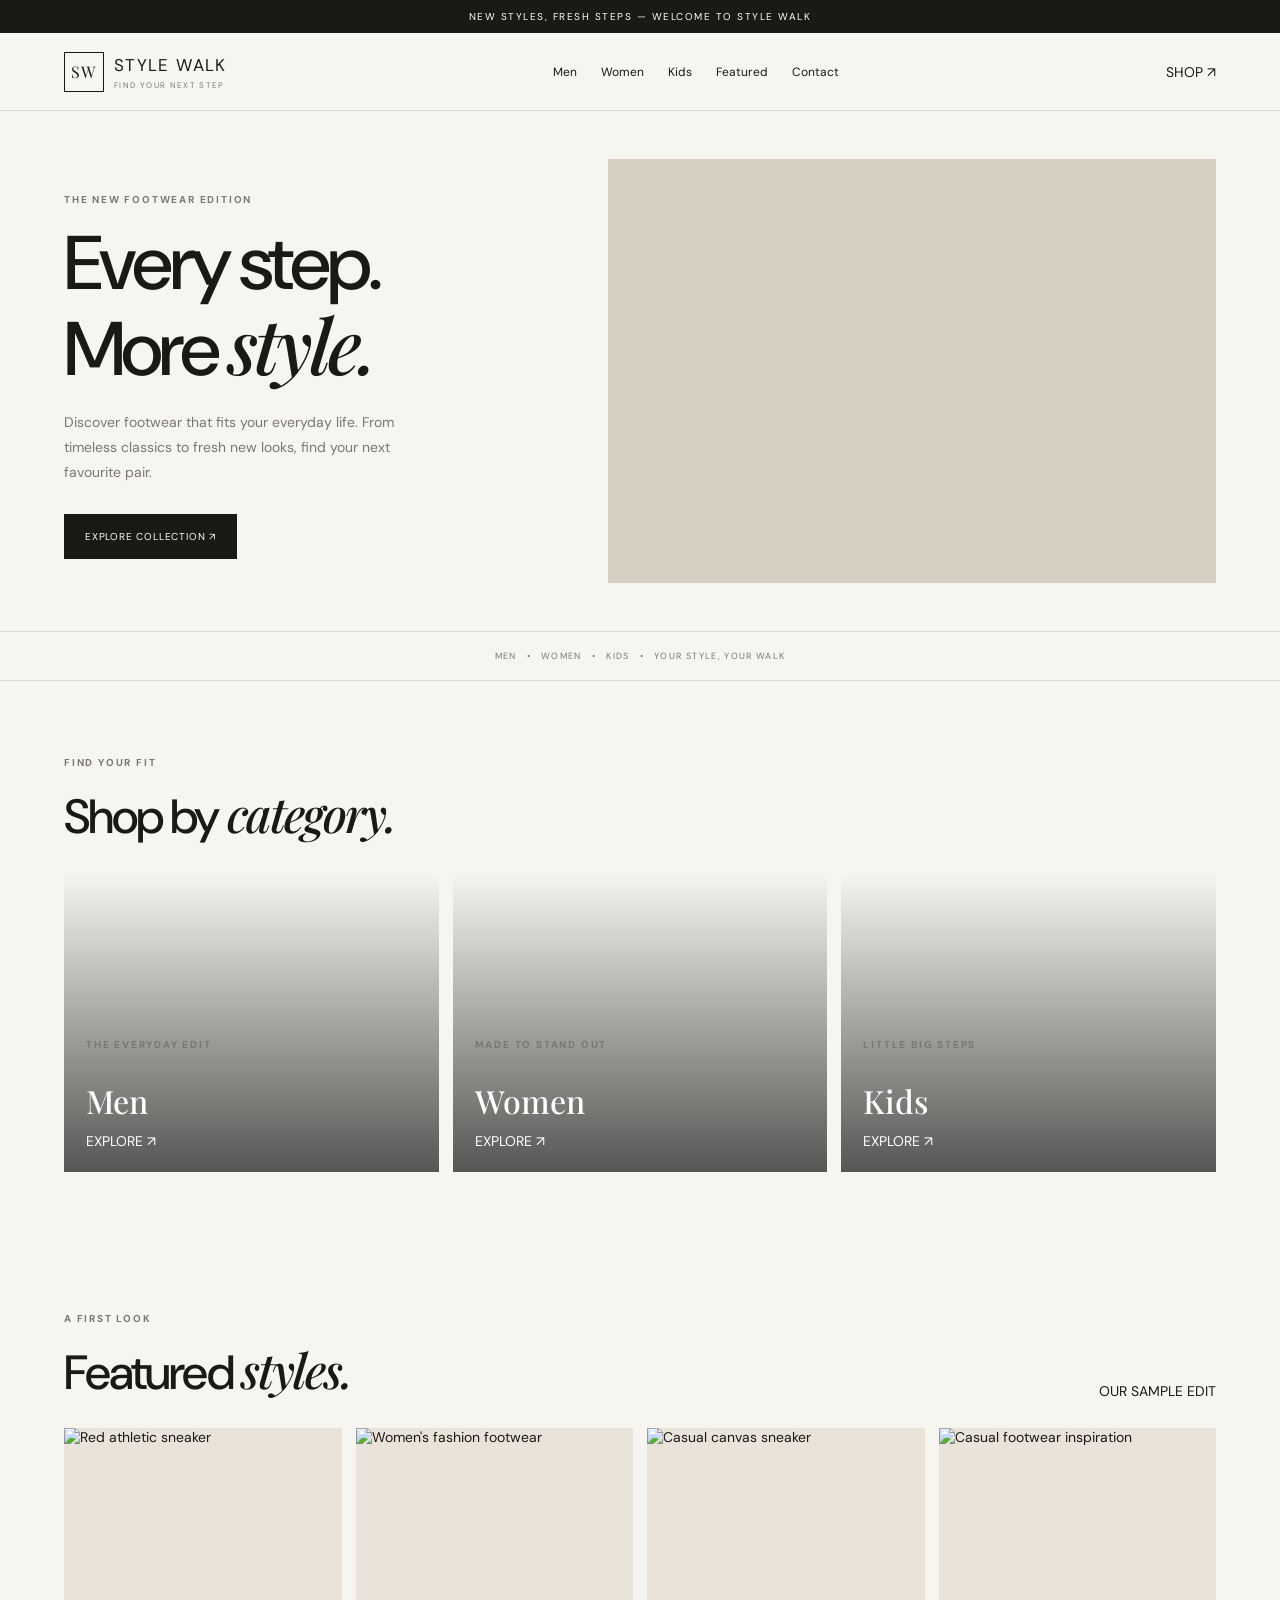
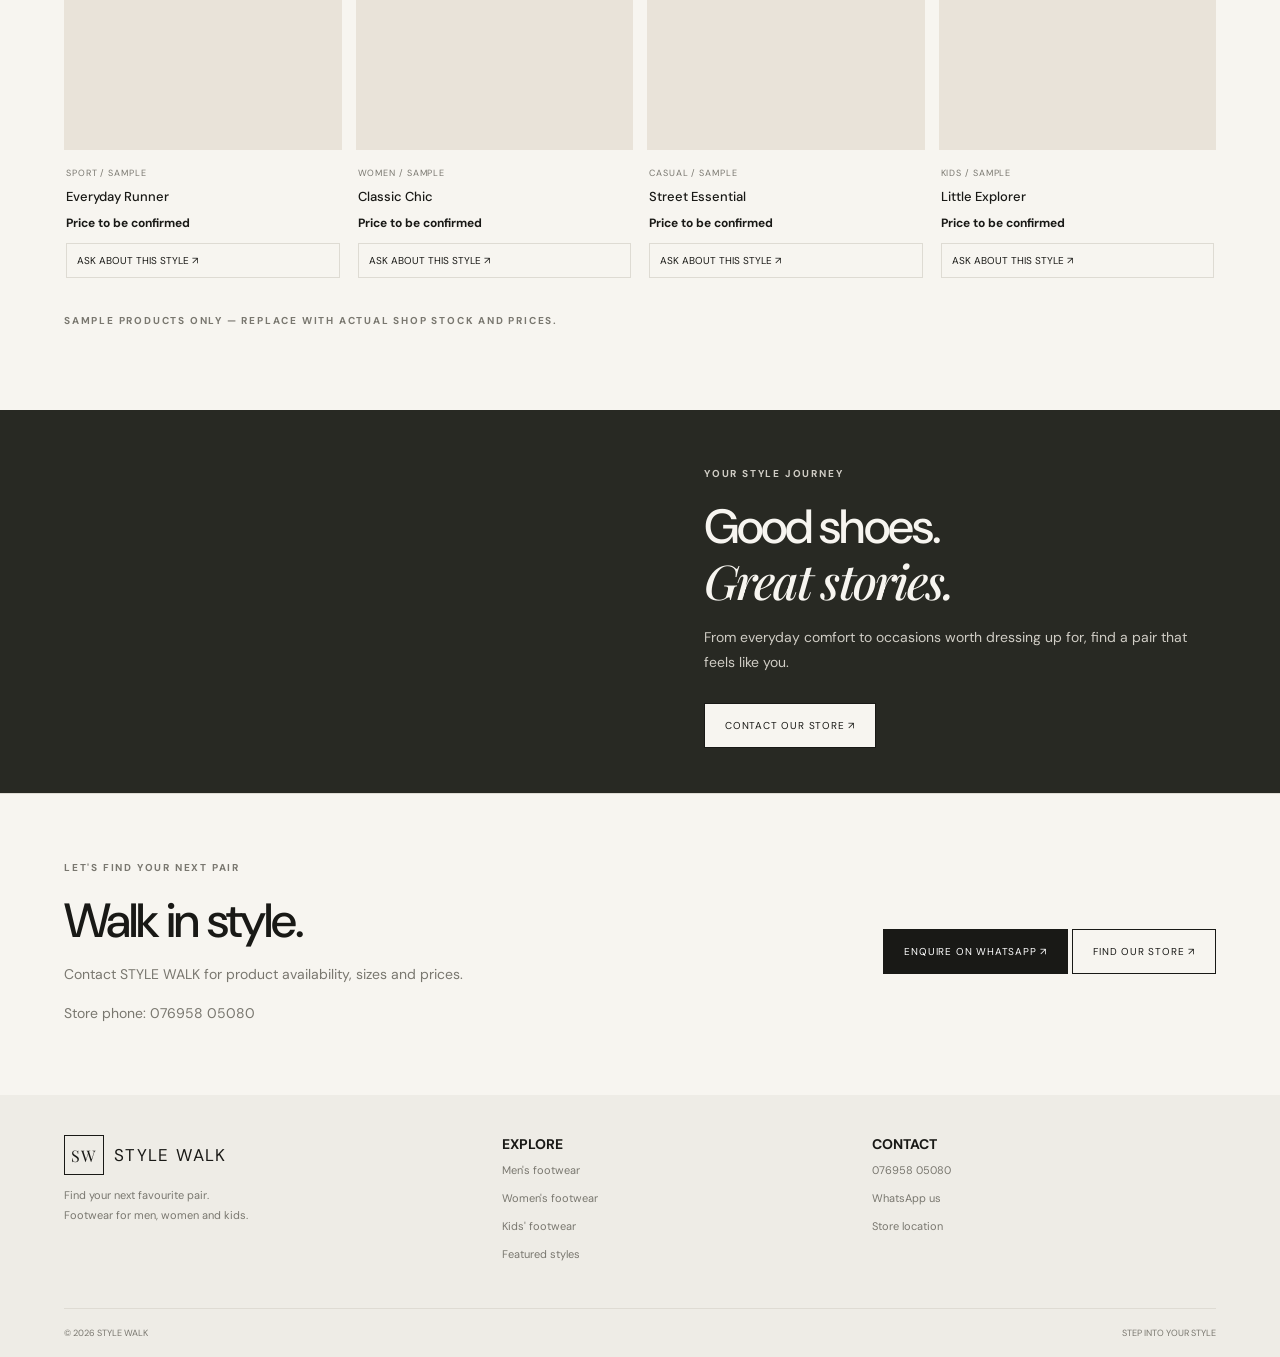
==== index.html @ 4903ff71 "Create index.html" ====
<!DOCTYPE html>
<html lang="en">
<head>
  <meta charset="UTF-8">
  <meta name="viewport" content="width=device-width, initial-scale=1">
  <meta name="theme-color" content="#f7f5f0">
  <meta name="description" content="Discover stylish footwear for men, women and kids at STYLE WALK. Explore everyday essentials and statement styles.">
  <title>STYLE WALK | Step Into Your Style</title>
  <link rel="stylesheet" href="assets/css/style.css">
</head>
<body>

  <div class="announcement">
    NEW STYLES, FRESH STEPS — WELCOME TO STYLE WALK
  </div>

  <header class="header">
    <a class="brand" href="index.html" aria-label="STYLE WALK home">
      <span class="mark">SW</span>
      <span>
        STYLE WALK
        <small>FIND YOUR NEXT STEP</small>
      </span>
    </a>

    <nav aria-label="Main navigation">
      <a href="#men">Men</a>
      <a href="#women">Women</a>
      <a href="#kids">Kids</a>
      <a href="#featured">Featured</a>
      <a href="#contact">Contact</a>
    </nav>

    <a href="#featured">SHOP ↗</a>
  </header>

  <main>
    <section class="hero">
      <div class="hero-copy">
        <p class="eyebrow">THE NEW FOOTWEAR EDITION</p>
        <h1>Every step.<br>More <em>style.</em></h1>
        <p>
          Discover footwear that fits your everyday life.
          From timeless classics to fresh new looks,
          find your next favourite pair.
        </p>
        <a class="button dark" href="#categories">EXPLORE COLLECTION ↗</a>
      </div>
      <div class="hero-image" role="img" aria-label="Featured sneaker collection"></div>
    </section>

    <div class="ticker">
      MEN &nbsp; • &nbsp; WOMEN &nbsp; • &nbsp; KIDS
      &nbsp; • &nbsp; YOUR STYLE, YOUR WALK
    </div>

    <section class="section" id="categories">
      <div class="section-title">
        <div>
          <p class="eyebrow">FIND YOUR FIT</p>
          <h2>Shop by <em>category.</em></h2>
        </div>
      </div>

      <div class="categories">
        <a class="category men" id="men" href="#featured">
          <p class="eyebrow">THE EVERYDAY EDIT</p>
          <h3>Men</h3>
          <span>EXPLORE ↗</span>
        </a>

        <a class="category women" id="women" href="#featured">
          <p class="eyebrow">MADE TO STAND OUT</p>
          <h3>Women</h3>
          <span>EXPLORE ↗</span>
        </a>

        <a class="category kids" id="kids" href="#featured">
          <p class="eyebrow">LITTLE BIG STEPS</p>
          <h3>Kids</h3>
          <span>EXPLORE ↗</span>
        </a>
      </div>
    </section>

    <section class="section" id="featured">
      <div class="section-title">
        <div>
          <p class="eyebrow">A FIRST LOOK</p>
          <h2>Featured <em>styles.</em></h2>
        </div>
        <span>OUR SAMPLE EDIT</span>
      </div>

      <div class="products">
        <article class="product">
          <a class="photo" href="#contact">
            <img src="https://images.unsplash.com/photo-1542291026-7eec264c27ff?auto=format&fit=crop&w=700&q=80"
              alt="Red athletic sneaker" loading="lazy">
          </a>
          <div class="product-info">
            <small>SPORT / SAMPLE</small>
            <h3>Everyday Runner</h3>
            <b>Price to be confirmed</b>
            <a class="quick" href="#contact">ASK ABOUT THIS STYLE ↗</a>
          </div>
        </article>

        <article class="product">
          <a class="photo" href="#contact">
            <img src="https://images.unsplash.com/photo-1543163521-1bf539c55dd2?auto=format&fit=crop&w=700&q=80"
              alt="Women's fashion footwear" loading="lazy">
          </a>
          <div class="product-info">
            <small>WOMEN / SAMPLE</small>
            <h3>Classic Chic</h3>
            <b>Price to be confirmed</b>
            <a class="quick" href="#contact">ASK ABOUT THIS STYLE ↗</a>
          </div>
        </article>

        <article class="product">
          <a class="photo" href="#contact">
            <img src="https://images.unsplash.com/photo-1525966222134-fcfa99b8ae77?auto=format&fit=crop&w=700&q=80"
              alt="Casual canvas sneaker" loading="lazy">
          </a>
          <div class="product-info">
            <small>CASUAL / SAMPLE</small>
            <h3>Street Essential</h3>
            <b>Price to be confirmed</b>
            <a class="quick" href="#contact">ASK ABOUT THIS STYLE ↗</a>
          </div>
        </article>

        <article class="product">
          <a class="photo" href="#contact">
            <img src="https://images.unsplash.com/photo-1514989940723-e8e51635b782?auto=format&fit=crop&w=700&q=80"
              alt="Casual footwear inspiration" loading="lazy">
          </a>
          <div class="product-info">
            <small>KIDS / SAMPLE</small>
            <h3>Little Explorer</h3>
            <b>Price to be confirmed</b>
            <a class="quick" href="#contact">ASK ABOUT THIS STYLE ↗</a>
          </div>
        </article>
      </div>

      <p class="eyebrow" style="margin-top:24px">
        SAMPLE PRODUCTS ONLY — REPLACE WITH ACTUAL SHOP STOCK AND PRICES.
      </p>
    </section>

    <section class="editorial">
      <div role="img" aria-label="Footwear style inspiration"></div>
      <article>
        <p class="eyebrow">YOUR STYLE JOURNEY</p>
        <h2>Good shoes.<br><em>Great stories.</em></h2>
        <p>
          From everyday comfort to occasions worth dressing up for,
          find a pair that feels like you.
        </p>
        <a class="button light" href="#contact">CONTACT OUR STORE ↗</a>
      </article>
    </section>

    <section class="promo" id="contact">
      <div>
        <p class="eyebrow">LET'S FIND YOUR NEXT PAIR</p>
        <h2>Walk in style.</h2>
        <p>Contact STYLE WALK for product availability, sizes and prices.</p>
        <p>Store phone: 076958 05080</p>
      </div>
      <div>
        <a class="button dark"
          href="https://wa.me/917695805080?text=Hello%20STYLE%20WALK%2C%20I%20want%20to%20enquire%20about%20footwear."
          target="_blank" rel="noopener">
          ENQUIRE ON WHATSAPP ↗
        </a>
        <a class="button light"
          href="https://maps.app.goo.gl/2FuDF5NV2HDEXXCj6?g_st=ac"
          target="_blank" rel="noopener">
          FIND OUR STORE ↗
        </a>
      </div>
    </section>
  </main>

  <footer>
    <div class="footer-grid">
      <div>
        <div class="brand">
          <span class="mark">SW</span>
          <span>STYLE WALK</span>
        </div>
        <p>Find your next favourite pair.<br>Footwear for men, women and kids.</p>
      </div>
      <div>
        <strong>EXPLORE</strong>
        <a href="#men">Men's footwear</a>
        <a href="#women">Women's footwear</a>
        <a href="#kids">Kids' footwear</a>
        <a href="#featured">Featured styles</a>
      </div>
      <div>
        <strong>CONTACT</strong>
        <a href="tel:+917695805080">076958 05080</a>
        <a href="https://wa.me/917695805080">WhatsApp us</a>
        <a href="https://maps.app.goo.gl/2FuDF5NV2HDEXXCj6?g_st=ac"
          target="_blank" rel="noopener">Store location</a>
      </div>
    </div>
    <div class="foot-bottom">
      <span>© <span id="year"></span> STYLE WALK</span>
      <span>STEP INTO YOUR STYLE</span>
    </div>
  </footer>

  <script>
    document.getElementById('year').textContent =
      new Date().getFullYear();
  </script>

</body>
</html>
---- assets/css/style.css ----
@import url('https://fonts.googleapis.com/css2?family=DM+Sans:wght@400;500;600;700&family=Playfair+Display:wght@500;600&display=swap');

:root {
  --ink: #191916;
  --paper: #f7f5f0;
  --cream: #e9e3d9;
  --muted: #79776f;
  --line: #dedbd3;
  --serif: 'Playfair Display', Georgia, serif;
  --sans: 'DM Sans', Arial, sans-serif;
}

* {
  box-sizing: border-box;
}

html {
  scroll-behavior: smooth;
}

body {
  margin: 0;
  background: var(--paper);
  color: var(--ink);
  font: 14px var(--sans);
}

a {
  color: inherit;
  text-decoration: none;
}

button, input, select, textarea {
  font: inherit;
}

button {
  cursor: pointer;
}

.announcement {
  background: var(--ink);
  color: white;
  text-align: center;
  padding: 10px;
  font-size: 10px;
  letter-spacing: .15em;
  text-transform: uppercase;
}

.header {
  min-height: 78px;
  padding: 0 5%;
  display: flex;
  align-items: center;
  justify-content: space-between;
  gap: 20px;
  border-bottom: 1px solid var(--line);
}

.header nav {
  display: flex;
  gap: 24px;
  font-size: 12px;
}

.brand {
  display: flex;
  align-items: center;
  gap: 10px;
  font-size: 17px;
  letter-spacing: .08em;
}

.mark {
  width: 40px;
  height: 40px;
  display: grid;
  place-items: center;
  border: 1px solid;
  font: 16px var(--serif);
}

.brand small {
  display: block;
  font-size: 8px;
  color: var(--muted);
  margin-top: 4px;
}

.hero {
  display: grid;
  grid-template-columns: .9fr 1.1fr;
  gap: 4%;
  padding: 48px 5%;
  min-height: 520px;
}

.hero-copy {
  align-self: center;
}

.eyebrow {
  font-size: 10px;
  letter-spacing: .18em;
  font-weight: 700;
  color: var(--muted);
  margin-bottom: 18px;
}

.hero h1, h1 {
  font-size: clamp(40px, 6vw, 76px);
  line-height: 1.05;
  letter-spacing: -.05em;
  font-weight: 500;
  margin: 0 0 20px;
}

.hero h1 em, h1 em, h2 em {
  font-family: var(--serif);
  font-weight: 500;
}

.hero-copy > p:not(.eyebrow) {
  color: var(--muted);
  line-height: 1.8;
  max-width: 360px;
}

.button {
  display: inline-flex;
  align-items: center;
  justify-content: center;
  padding: 15px 20px;
  margin-top: 14px;
  border: 1px solid var(--ink);
  font-size: 10px;
  letter-spacing: .08em;
  text-transform: uppercase;
}

.dark {
  background: var(--ink);
  color: white;
}

.light {
  background: var(--paper);
  color: var(--ink);
}

.hero-image {
  min-height: 400px;
  background: #d7cfc2 url('https://images.unsplash.com/photo-1542291026-7eec264c27ff?auto=format&fit=crop&w=1400&q=85') center/cover;
}

.ticker {
  text-align: center;
  padding: 18px 10px;
  border-block: 1px solid var(--line);
  font-size: 9px;
  letter-spacing: .15em;
  color: var(--muted);
}

.section {
  padding: 65px 5%;
}

.section-title {
  display: flex;
  align-items: end;
  justify-content: space-between;
  gap: 20px;
  margin-bottom: 28px;
}

.section-title h2, .editorial h2, .promo h2 {
  font: 500 clamp(30px, 4vw, 48px)/1.1 var(--sans);
  letter-spacing: -.04em;
  margin: 0;
}

.categories {
  display: grid;
  grid-template-columns: repeat(3, 1fr);
  gap: 14px;
}

.category {
  min-height: 300px;
  padding: 22px;
  display: flex;
  flex-direction: column;
  justify-content: end;
  color: white;
  background-position: center;
  background-size: cover;
  position: relative;
  isolation: isolate;
}

.category:before {
  content: '';
  position: absolute;
  inset: 0;
  background: linear-gradient(0deg, rgba(0,0,0,.65), transparent);
  z-index: -1;
}

.category h3 {
  font: 500 32px var(--serif);
  margin: 10px 0;
}

.men {
  background-image: url('https://images.unsplash.com/photo-1525966222134-fcfa99b8ae77?auto=format&fit=crop&w=700&q=80');
}

.women {
  background-image: url('https://images.unsplash.com/photo-1543163521-1bf539c55dd2?auto=format&fit=crop&w=700&q=80');
}

.kids {
  background-image: url('https://images.unsplash.com/photo-1514989940723-e8e51635b782?auto=format&fit=crop&w=700&q=80');
}

.products {
  display: grid;
  grid-template-columns: repeat(4, minmax(0, 1fr));
  gap: 24px 14px;
}

.product {
  min-width: 0;
}

.photo {
  display: block;
  aspect-ratio: .86;
  background: var(--cream);
  overflow: hidden;
}

.photo img {
  width: 100%;
  height: 100%;
  object-fit: cover;
  transition: transform .4s;
}

.product:hover img {
  transform: scale(1.04);
}

.product-info {
  padding: 12px 2px;
}

.product-info small {
  font-size: 9px;
  letter-spacing: .1em;
  color: var(--muted);
  text-transform: uppercase;
}

.product-info h3 {
  font-size: 13px;
  font-weight: 500;
  margin: 8px 0;
}

.product-info b {
  font-size: 12px;
}

.quick {
  display: block;
  width: 100%;
  margin-top: 12px;
  border: 1px solid var(--line);
  padding: 10px;
  background: transparent;
  font-size: 10px;
  text-transform: uppercase;
}

.editorial {
  display: grid;
  grid-template-columns: 1fr 1fr;
  background: #282923;
  color: var(--paper);
}

.editorial > div {
  min-height: 350px;
  background: url('https://images.unsplash.com/photo-1495555961986-6d4c1ecb7be3?auto=format&fit=crop&w=1000&q=80') center/cover;
}

.editorial article {
  align-self: center;
  padding: 45px 10%;
}

.editorial article p {
  line-height: 1.8;
  color: #d0cdc5;
}

.promo {
  padding: 55px 5%;
  display: flex;
  justify-content: space-between;
  align-items: center;
  gap: 25px;
  border-top: 1px solid var(--line);
}

.promo p {
  color: var(--muted);
  line-height: 1.8;
}

footer {
  background: #eeece6;
  padding: 40px 5% 0;
}

.footer-grid {
  display: grid;
  grid-template-columns: 1.2fr 1fr 1fr;
  gap: 25px;
  padding-bottom: 35px;
}

.footer-grid p, .footer-grid a {
  font-size: 11px;
  line-height: 1.8;
  color: var(--muted);
}

.footer-grid a {
  display: block;
  margin: 8px 0;
}

.foot-bottom {
  border-top: 1px solid var(--line);
  padding: 18px 0;
  display: flex;
  justify-content: space-between;
  font-size: 9px;
  color: var(--muted);
}

@media (max-width: 760px) {
  .header {
    padding: 15px 5%;
  }

  .header nav {
    display: none;
  }

  .brand {
    font-size: 14px;
  }

  .hero {
    grid-template-columns: 1fr;
    padding: 35px 5%;
    gap: 25px;
  }

  .hero h1 {
    font-size: 48px;
  }

  .hero-image {
    min-height: 320px;
  }

  .section {
    padding: 45px 5%;
  }

  .categories {
    gap: 8px;
  }

  .category {
    min-height: 190px;
    padding: 12px;
  }

  .category h3 {
    font-size: 23px;
  }

  .products {
    grid-template-columns: repeat(2, minmax(0, 1fr));
    gap: 20px 10px;
  }

  .editorial {
    grid-template-columns: 1fr;
  }

  .editorial > div {
    min-height: 260px;
  }

  .editorial article {
    padding: 35px 7%;
  }

  .promo {
    align-items: flex-start;
    flex-direction: column;
    padding: 40px 5%;
  }

  .footer-grid {
    grid-template-columns: 1fr 1fr;
  }

  .detail {
    grid-template-columns: 1fr;
  }
}
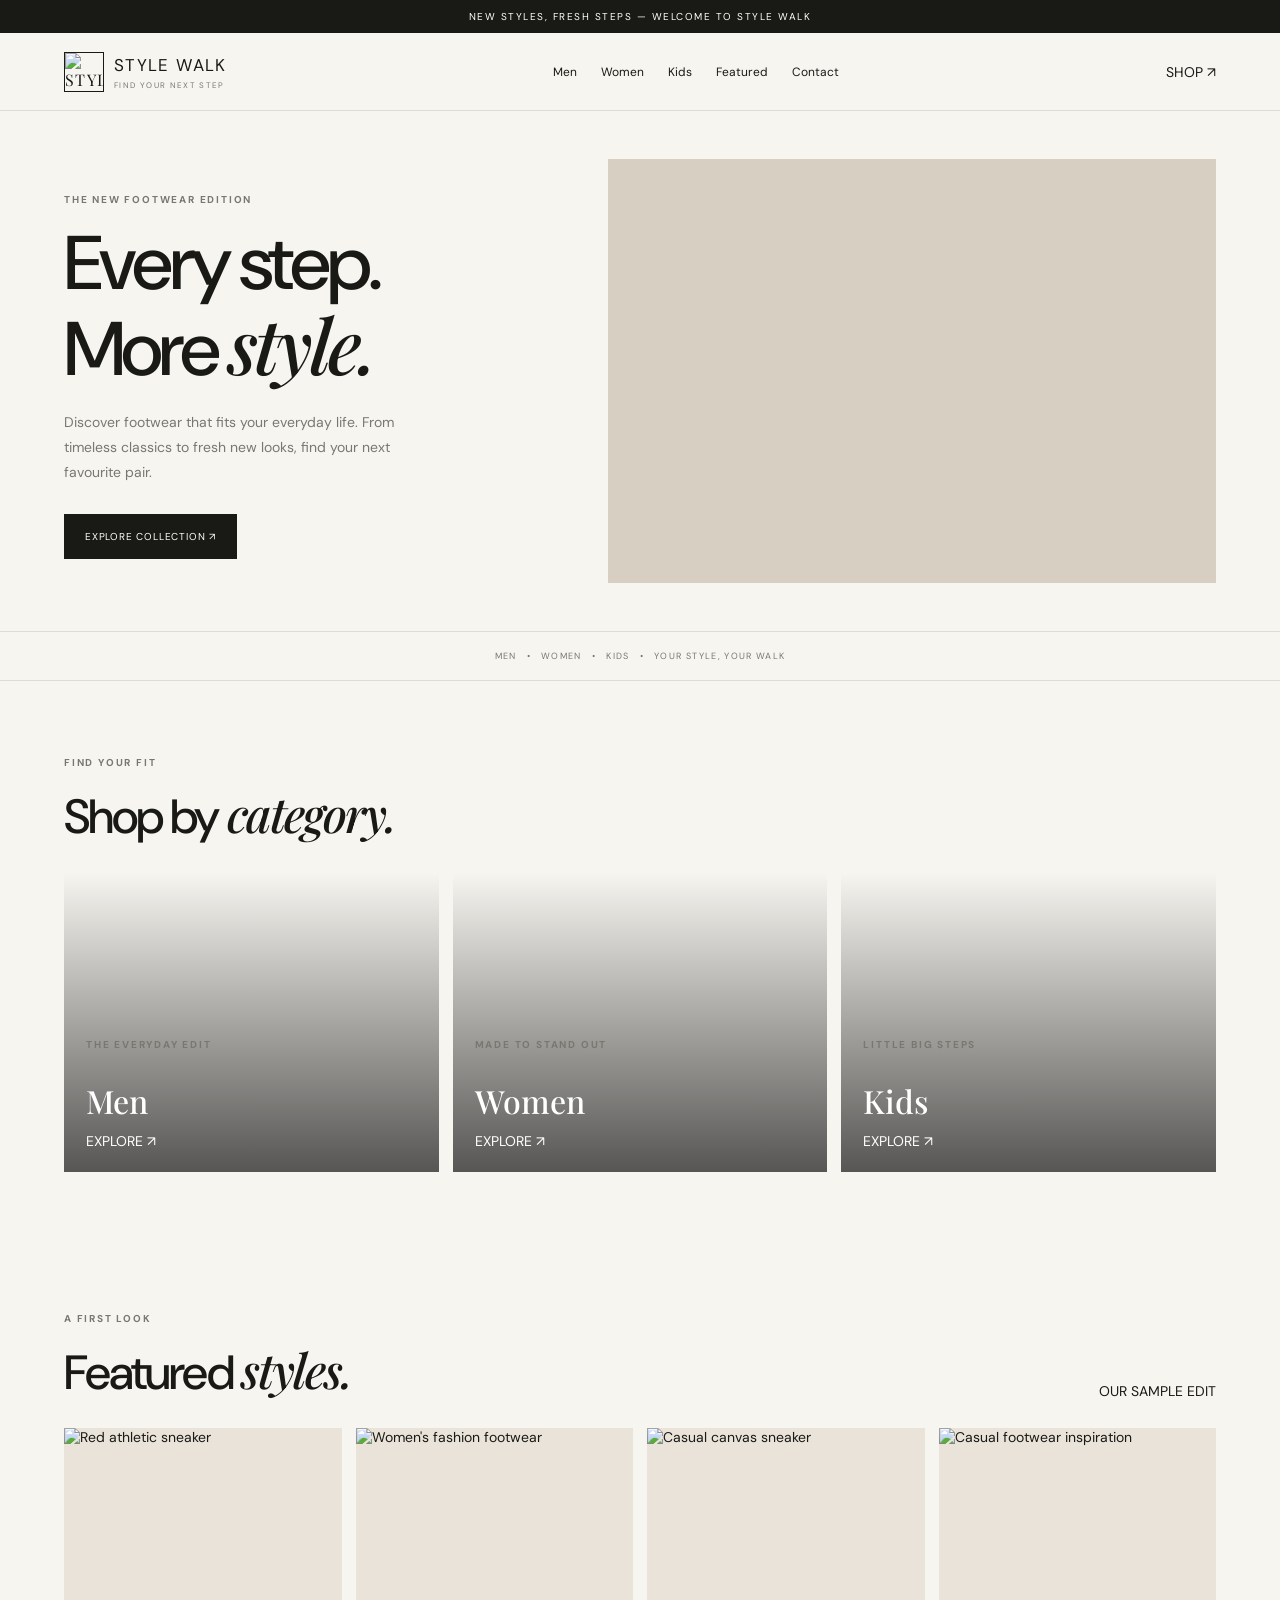
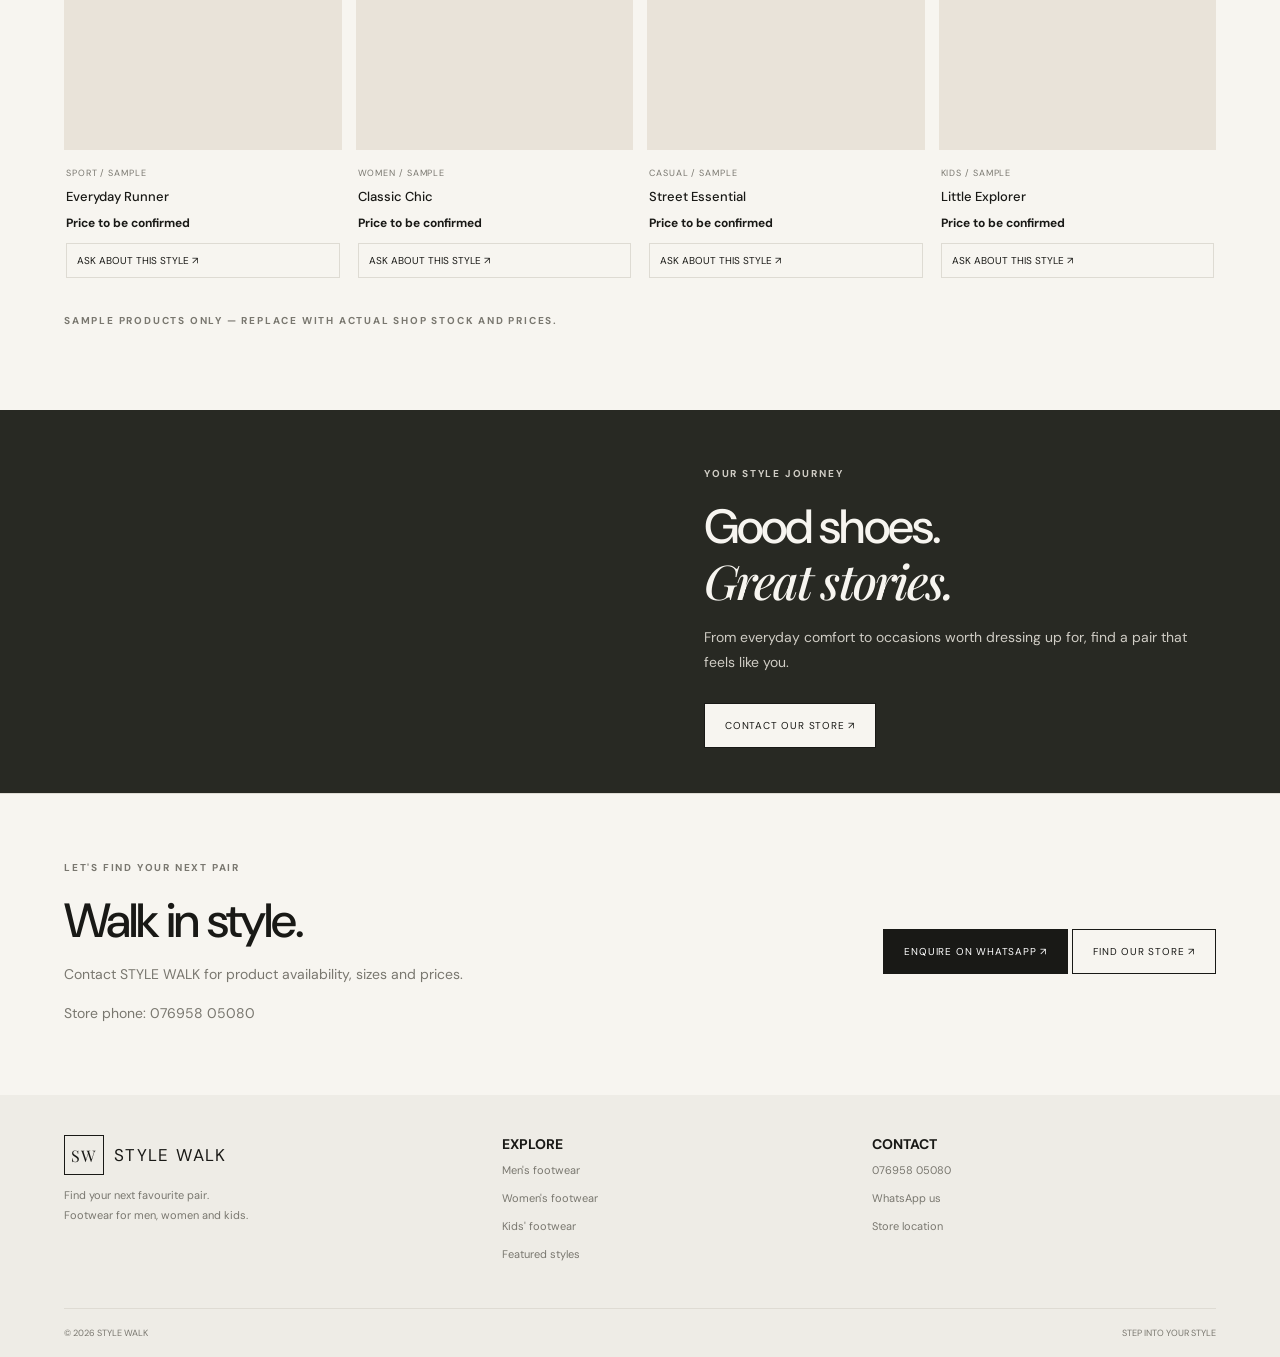
==== commit abadc9a3: "Update index.html" ====
--- a/index.html
+++ b/index.html
@@ -1,4 +1,3 @@
-
 <!DOCTYPE html>
 <html lang="en">
 <head>
@@ -16,13 +15,17 @@
   </div>
 
   <header class="header">
-    <a class="brand" href="index.html" aria-label="STYLE WALK home">
-      <span class="mark">SW</span>
-      <span>
-        STYLE WALK
-        <small>FIND YOUR NEXT STEP</small>
-      </span>
-    </a>
+  <a class="brand" href="index.html" aria-label="STYLE WALK home">
+    <img
+      class="mark"
+      src="assets/images/logo.png"
+      alt="STYLE WALK Logo"
+    >
+    <span>
+      STYLE WALK
+      <small>FIND YOUR NEXT STEP</small>
+    </span>
+  </a>
 
     <nav aria-label="Main navigation">
       <a href="#men">Men</a>
--- a/assets/css/style.css
+++ b/assets/css/style.css
@@ -428,4 +428,19 @@
   .detail {
     grid-template-columns: 1fr;
   }
-}
+
+  .brand-logo {
+  display: inline-flex;
+  width: 76px;
+  height: 76px;
+  flex-shrink: 0;
+}
+
+.brand-logo img {
+  width: 100%;
+  height: 100%;
+  object-fit: contain;
+}
+}
+
+
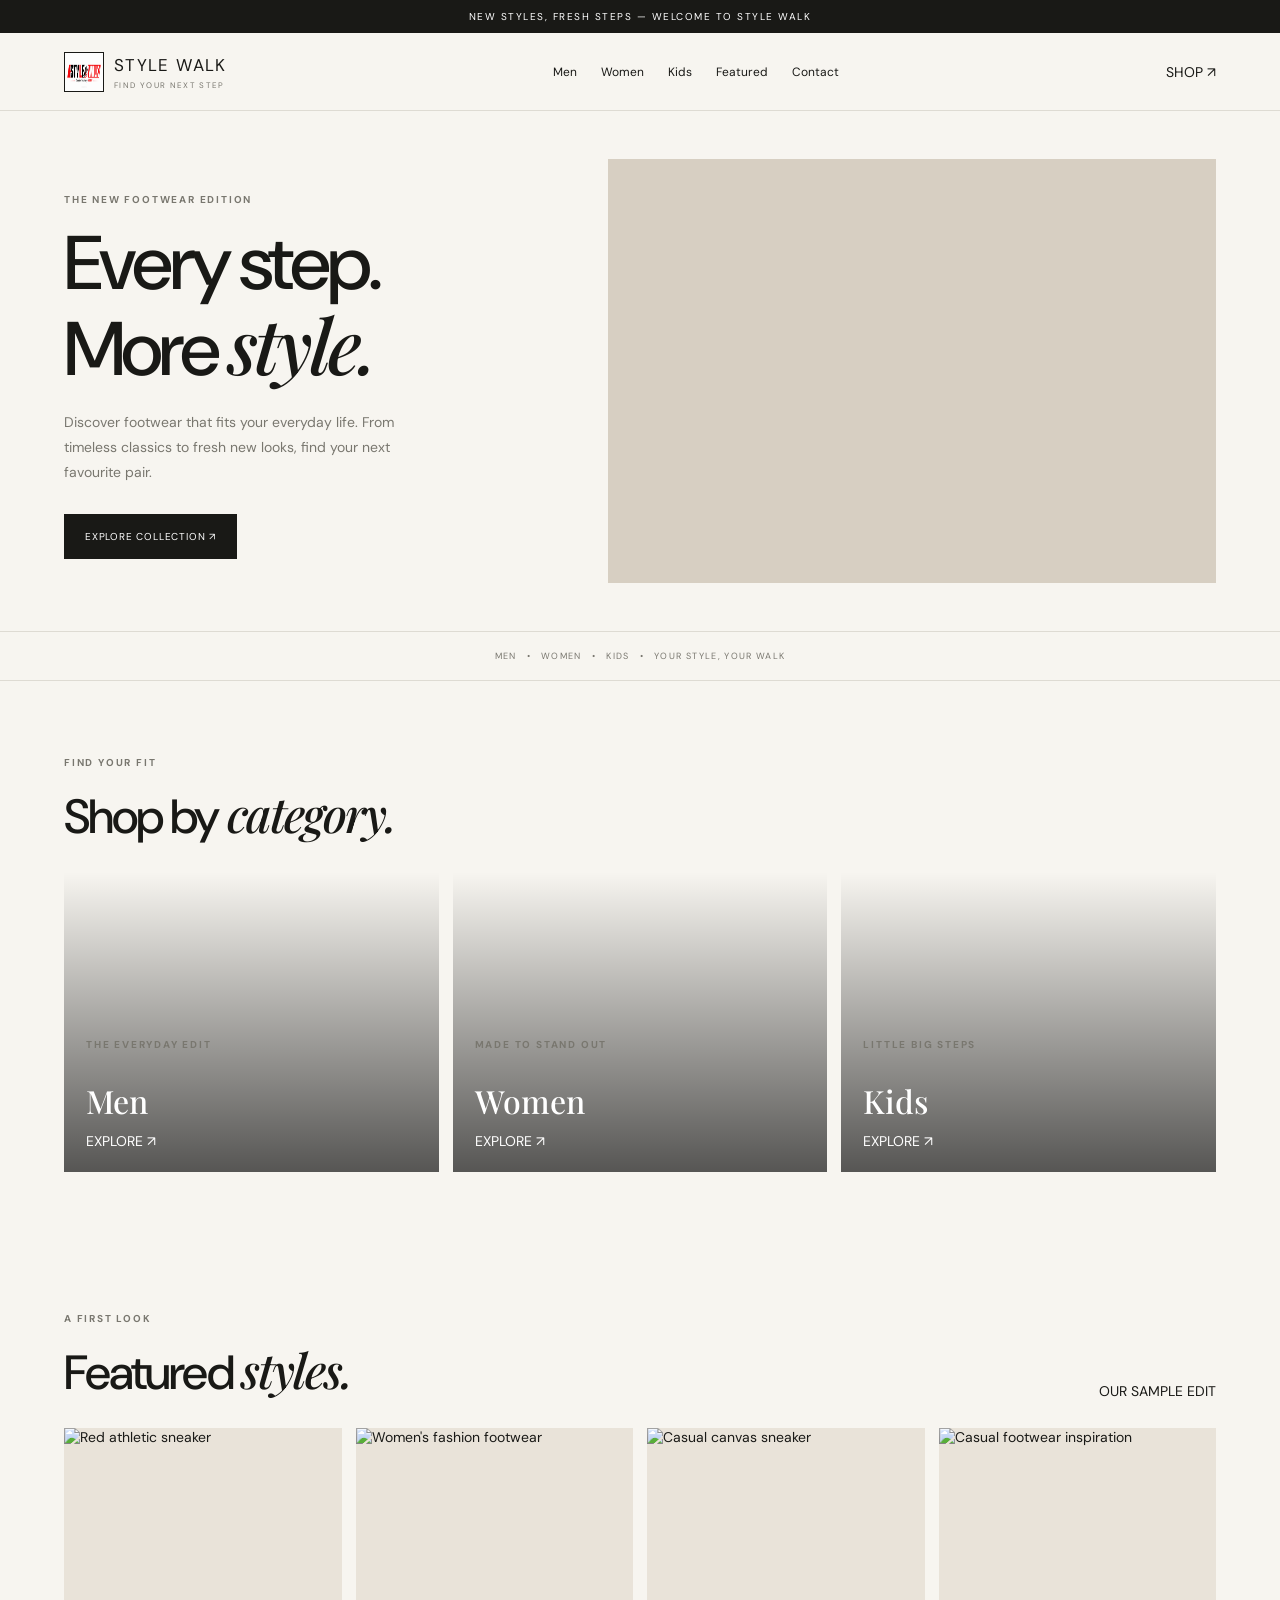
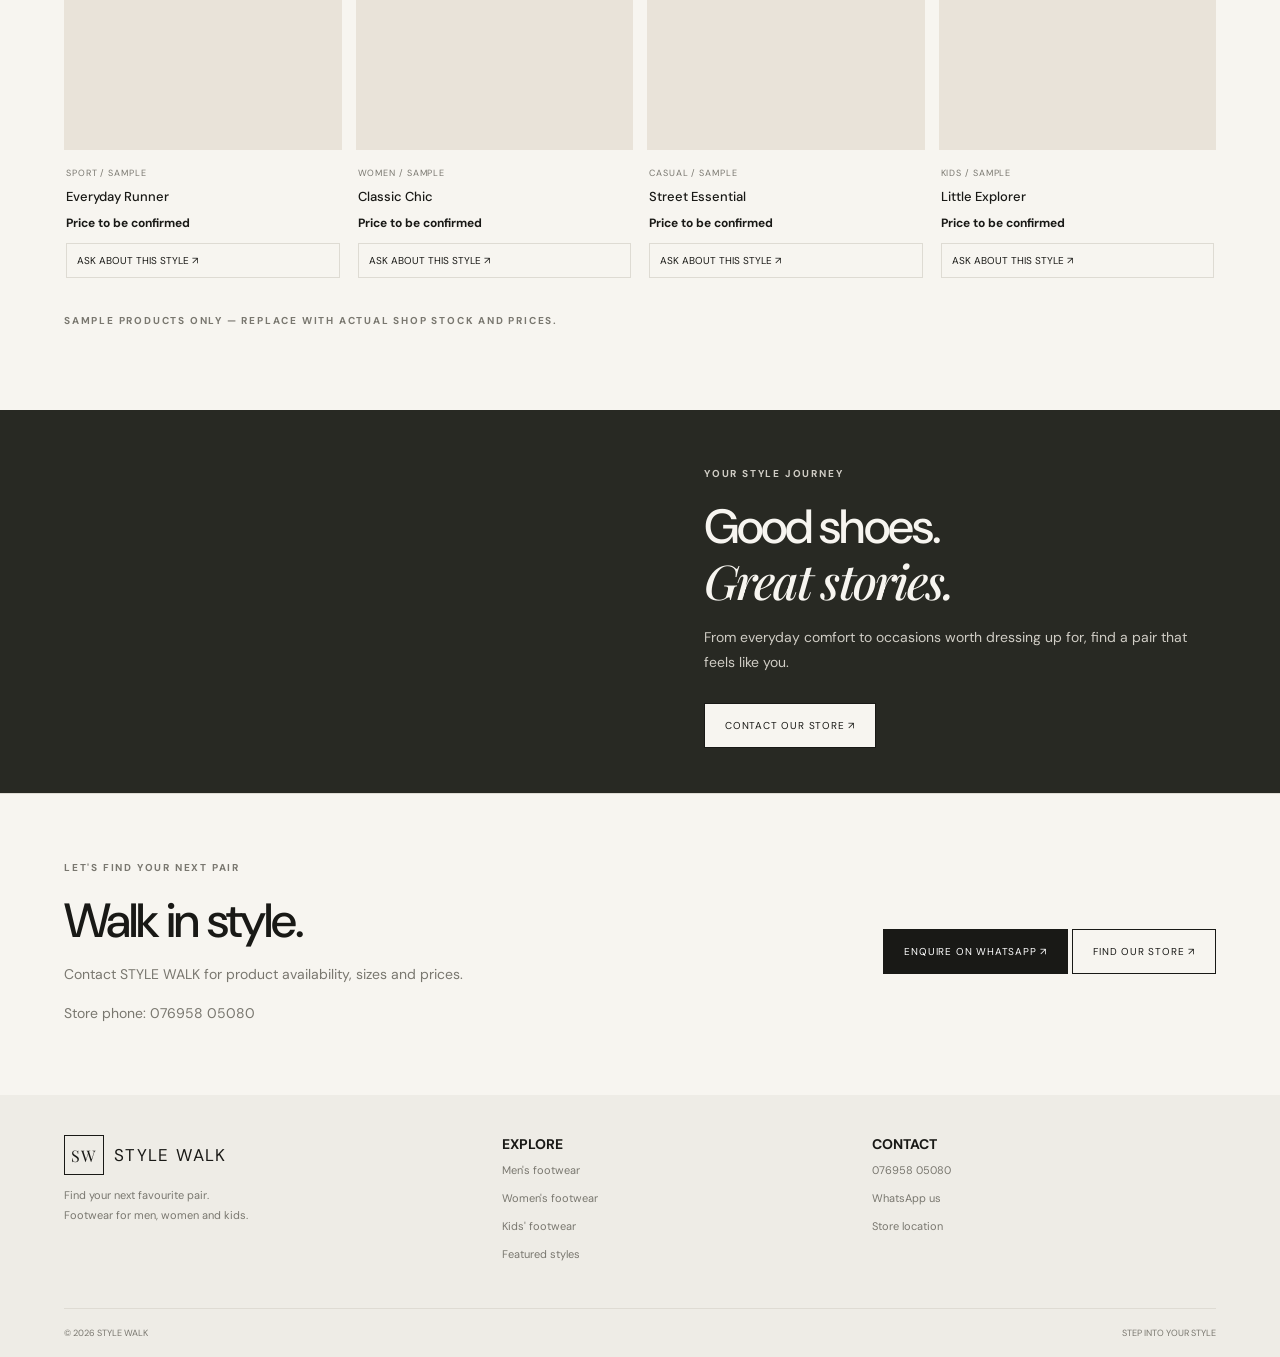
==== commit 2ecdd6d2: "Update index.html" ====
--- a/index.html
+++ b/index.html
@@ -18,7 +18,7 @@
   <a class="brand" href="index.html" aria-label="STYLE WALK home">
     <img
       class="mark"
-      src="assets/images/logo.png"
+      src="assets/Images/logo.png"
       alt="STYLE WALK Logo"
     >
     <span>
--- a/assets/css/style.css
+++ b/assets/css/style.css
@@ -1,4 +1,3 @@
-
 @import url('https://fonts.googleapis.com/css2?family=DM+Sans:wght@400;500;600;700&family=Playfair+Display:wght@500;600&display=swap');
 
 :root {
@@ -441,6 +440,21 @@
   height: 100%;
   object-fit: contain;
 }
-}
-
-
+
+ .brand {
+  display: inline-flex;
+  align-items: center;
+  gap: 18px;
+  text-decoration: none;
+  color: inherit;
+}
+
+.mark {
+  width: 76px;
+  height: 76px;
+  object-fit: contain;
+  flex-shrink: 0;
+} 
+}
+
+
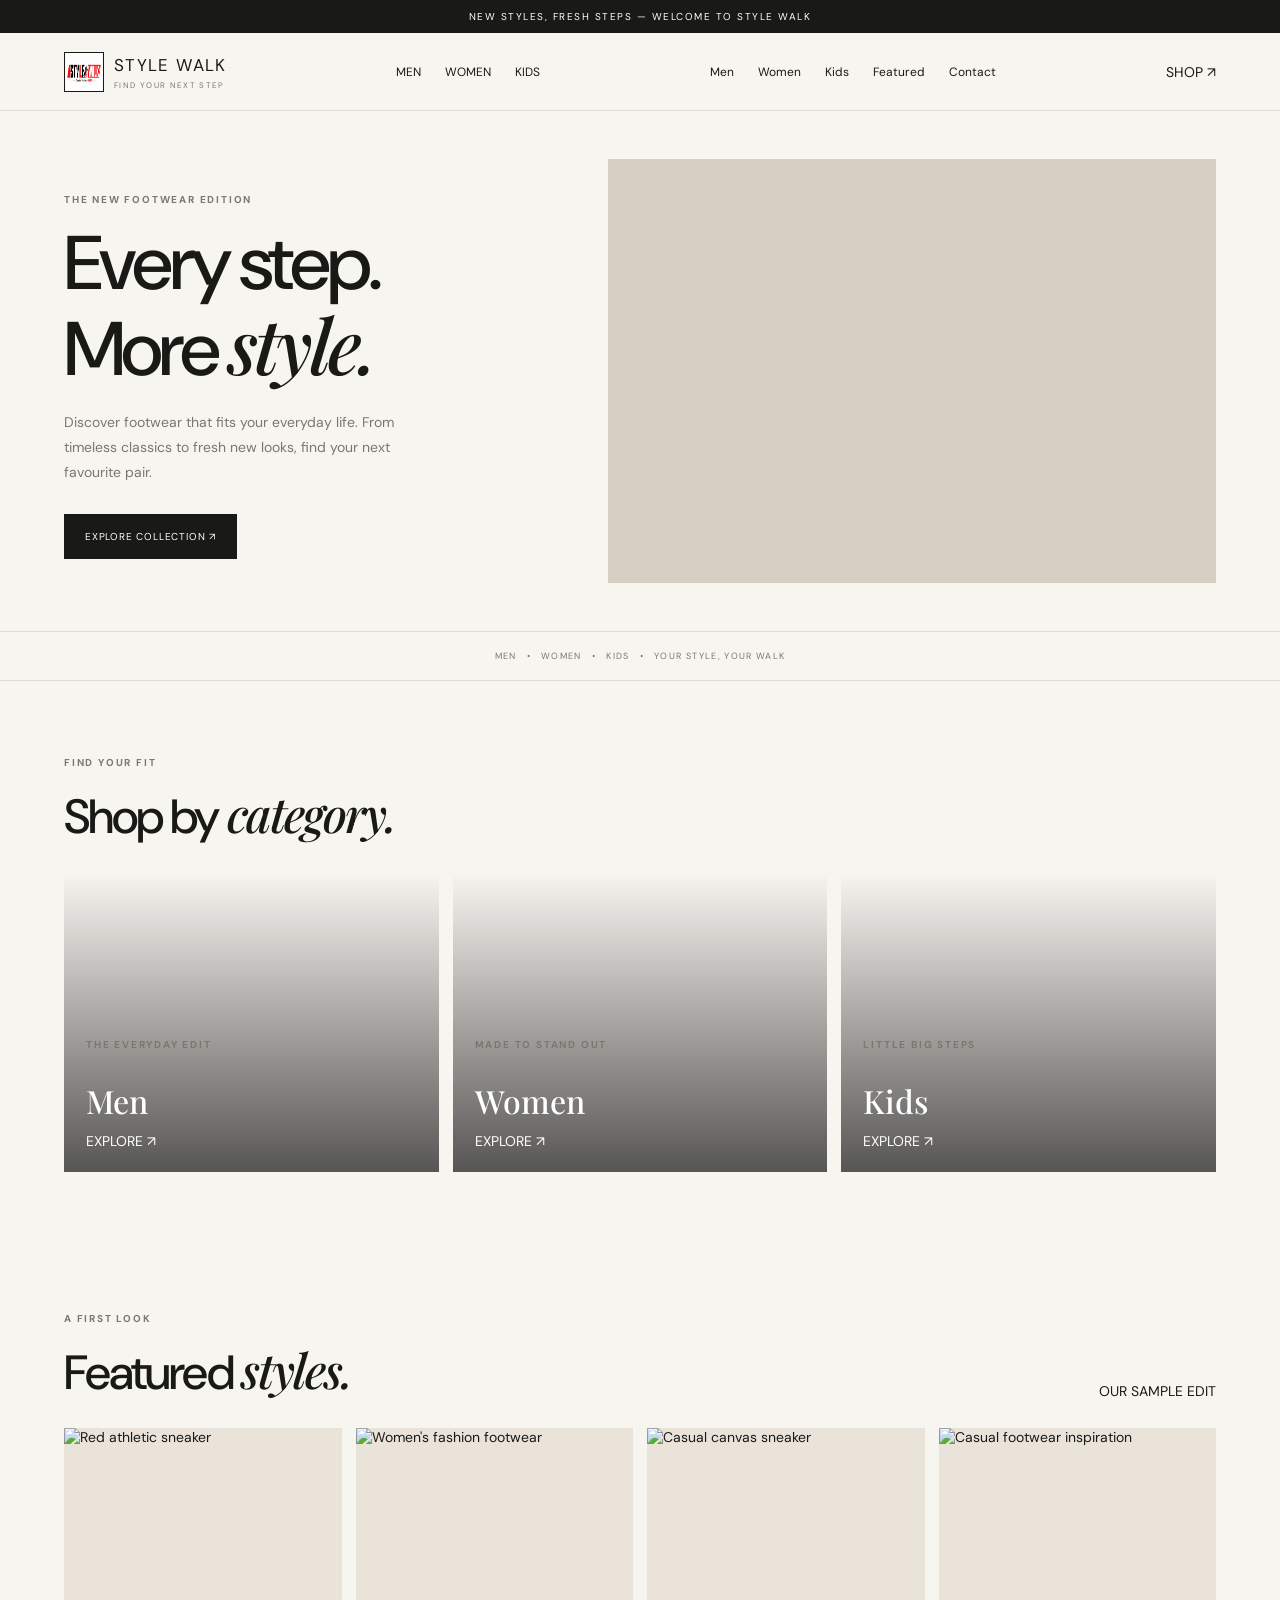
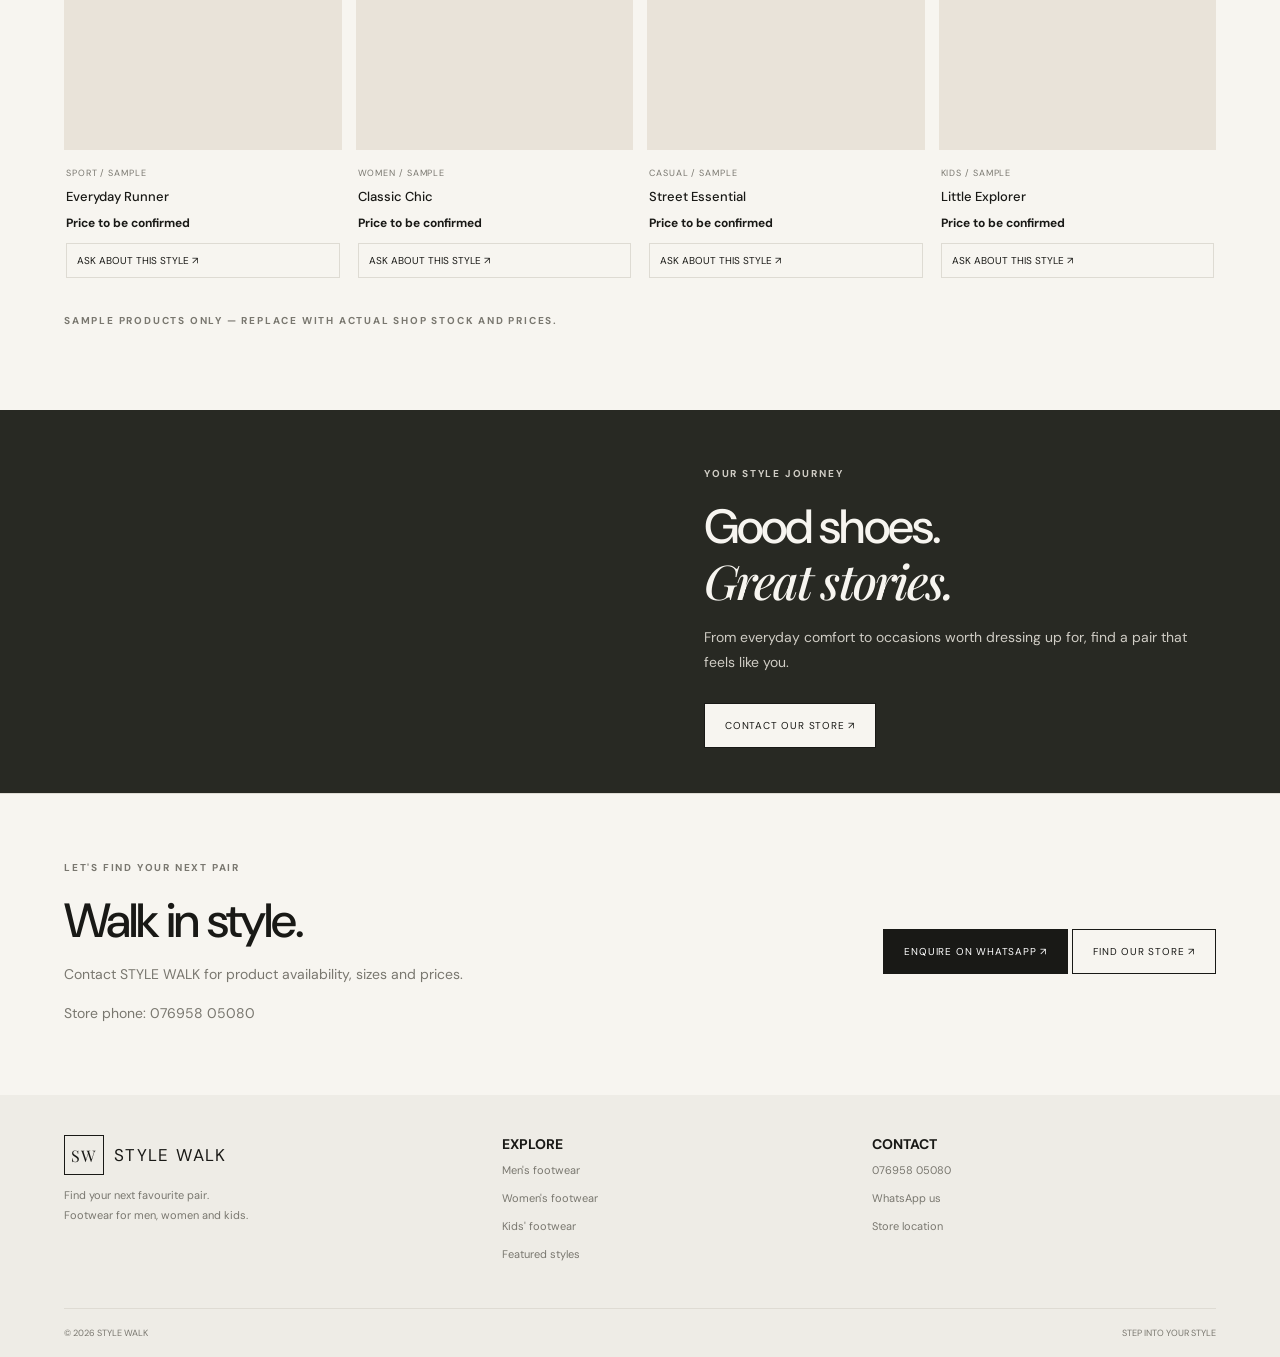
==== commit a88d5c38: "Update index.html" ====
--- a/index.html
+++ b/index.html
@@ -27,6 +27,12 @@
     </span>
   </a>
 
+    <nav class="category-nav" aria-label="Shop by category">
+  <a href="products.html#men">MEN</a>
+  <a href="products.html#women">WOMEN</a>
+  <a href="products.html#kids">KIDS</a>
+    </nav>
+
     <nav aria-label="Main navigation">
       <a href="#men">Men</a>
       <a href="#women">Women</a>
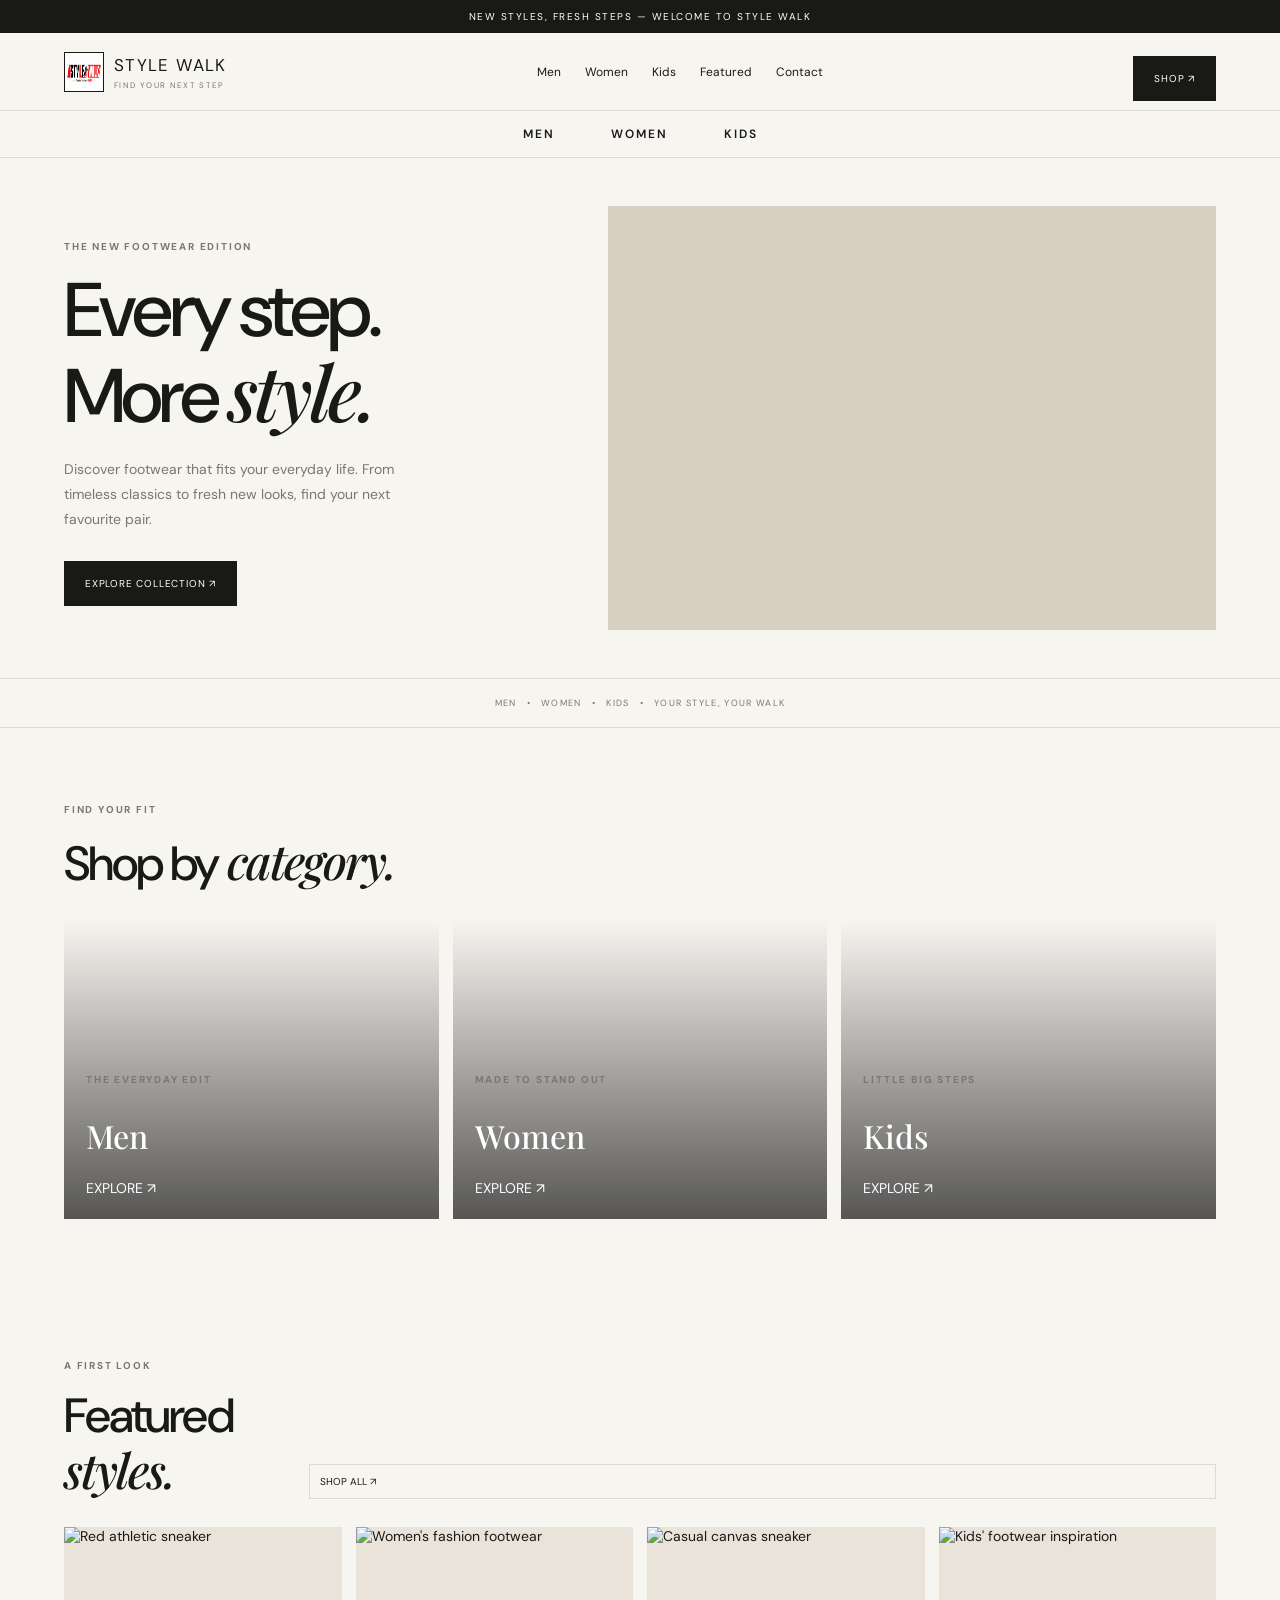
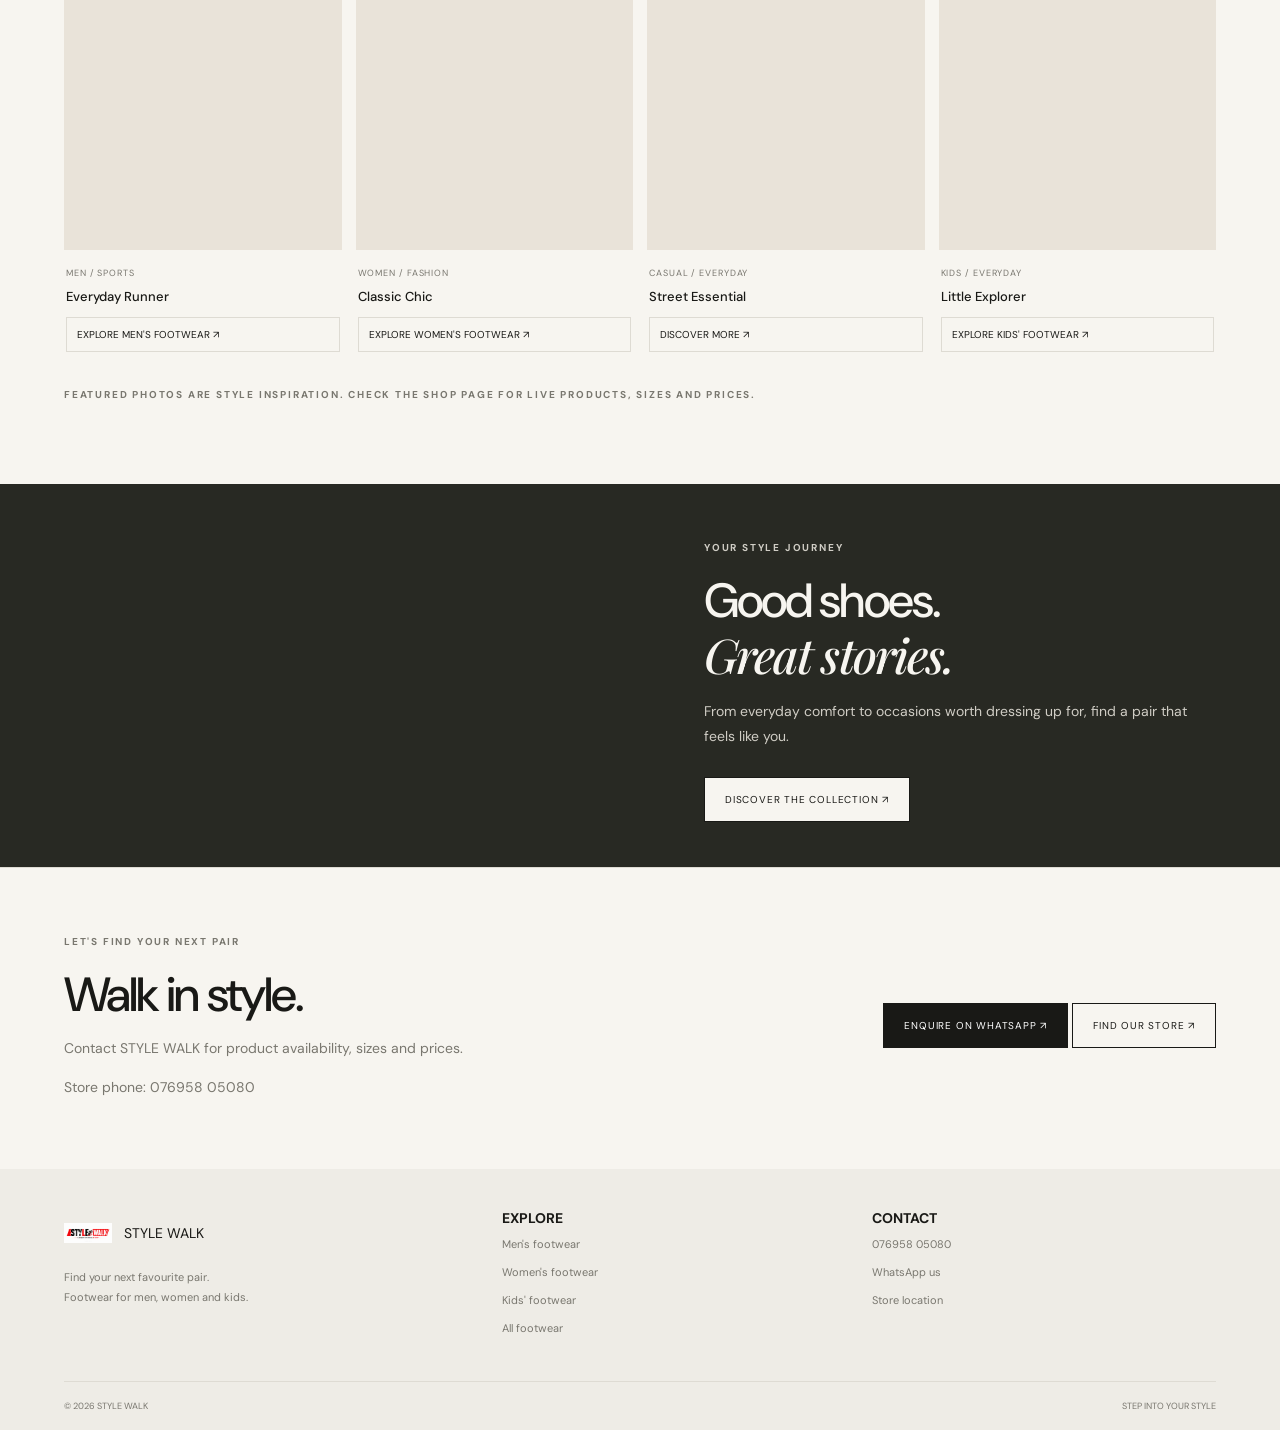
==== commit e2cecfc9: "Update index.html" ====
--- a/index.html
+++ b/index.html
@@ -1,3 +1,4 @@
+
 <!DOCTYPE html>
 <html lang="en">
 <head>
@@ -7,7 +8,84 @@
   <meta name="description" content="Discover stylish footwear for men, women and kids at STYLE WALK. Explore everyday essentials and statement styles.">
   <title>STYLE WALK | Step Into Your Style</title>
   <link rel="stylesheet" href="assets/css/style.css">
+
+  <style>
+    /* Homepage category navigation */
+    .category-nav {
+      display: flex;
+      justify-content: center;
+      flex-wrap: wrap;
+      background: #f7f5f0;
+      border-bottom: 1px solid #dedbd4;
+    }
+
+    .category-nav a {
+      padding: 15px 28px;
+      color: #191919;
+      text-decoration: none;
+      font-size: 12px;
+      font-weight: 600;
+      letter-spacing: 2px;
+      transition: background .2s, color .2s;
+    }
+
+    .category-nav a:hover {
+      background: #191919;
+      color: #fff;
+    }
+
+    /* Keep the full logo proportional */
+    .brand-logo {
+      display: block;
+      width: 100%;
+      max-width: 230px;
+      height: auto;
+      object-fit: contain;
+    }
+
+    /* Make category cards feel clickable */
+    .categories .category {
+      cursor: pointer;
+      text-decoration: none;
+    }
+
+    .categories .category span {
+      display: inline-block;
+      margin-top: 12px;
+    }
+
+    .categories .category:focus-visible,
+    .category-nav a:focus-visible {
+      outline: 2px solid #c6a15b;
+      outline-offset: 4px;
+    }
+
+    /* Footer logo image */
+    .footer-logo {
+      width: 48px;
+      height: 48px;
+      object-fit: contain;
+      flex-shrink: 0;
+    }
+
+    .footer-brand {
+      display: flex;
+      align-items: center;
+      gap: 12px;
+    }
+
+    @media (max-width: 480px) {
+      .category-nav a {
+        flex: 1;
+        padding: 14px 8px;
+        text-align: center;
+        font-size: 11px;
+        letter-spacing: 1px;
+      }
+    }
+  </style>
 </head>
+
 <body>
 
   <div class="announcement">
@@ -15,36 +93,38 @@
   </div>
 
   <header class="header">
-  <a class="brand" href="index.html" aria-label="STYLE WALK home">
-    <img
-      class="mark"
-      src="assets/Images/logo.png"
-      alt="STYLE WALK Logo"
-    >
-    <span>
-      STYLE WALK
-      <small>FIND YOUR NEXT STEP</small>
-    </span>
-  </a>
-
-    <nav class="category-nav" aria-label="Shop by category">
-  <a href="products.html#men">MEN</a>
-  <a href="products.html#women">WOMEN</a>
-  <a href="products.html#kids">KIDS</a>
-    </nav>
+    <a class="brand" href="index.html" aria-label="STYLE WALK home">
+      <img
+        class="mark"
+        src="assets/Images/logo.png"
+        alt="STYLE WALK Logo"
+      >
+      <span>
+        STYLE WALK
+        <small>FIND YOUR NEXT STEP</small>
+      </span>
+    </a>
 
     <nav aria-label="Main navigation">
-      <a href="#men">Men</a>
-      <a href="#women">Women</a>
-      <a href="#kids">Kids</a>
+      <a href="products.html#men">Men</a>
+      <a href="products.html#women">Women</a>
+      <a href="products.html#kids">Kids</a>
       <a href="#featured">Featured</a>
       <a href="#contact">Contact</a>
     </nav>
 
-    <a href="#featured">SHOP ↗</a>
+    <a href="products.html" class="button dark">SHOP ↗</a>
   </header>
 
+  <nav class="category-nav" aria-label="Shop by category">
+    <a href="products.html#men">MEN</a>
+    <a href="products.html#women">WOMEN</a>
+    <a href="products.html#kids">KIDS</a>
+  </nav>
+
   <main>
+
+    <!-- Hero section -->
     <section class="hero">
       <div class="hero-copy">
         <p class="eyebrow">THE NEW FOOTWEAR EDITION</p>
@@ -54,9 +134,16 @@
           From timeless classics to fresh new looks,
           find your next favourite pair.
         </p>
-        <a class="button dark" href="#categories">EXPLORE COLLECTION ↗</a>
-      </div>
-      <div class="hero-image" role="img" aria-label="Featured sneaker collection"></div>
+        <a class="button dark" href="products.html">
+          EXPLORE COLLECTION ↗
+        </a>
+      </div>
+
+      <div
+        class="hero-image"
+        role="img"
+        aria-label="Featured sneaker collection"
+      ></div>
     </section>
 
     <div class="ticker">
@@ -64,6 +151,7 @@
       &nbsp; • &nbsp; YOUR STYLE, YOUR WALK
     </div>
 
+    <!-- Category section -->
     <section class="section" id="categories">
       <div class="section-title">
         <div>
@@ -73,96 +161,123 @@
       </div>
 
       <div class="categories">
-        <a class="category men" id="men" href="#featured">
+
+        <a class="category men" href="products.html#men">
           <p class="eyebrow">THE EVERYDAY EDIT</p>
           <h3>Men</h3>
           <span>EXPLORE ↗</span>
         </a>
 
-        <a class="category women" id="women" href="#featured">
+        <a class="category women" href="products.html#women">
           <p class="eyebrow">MADE TO STAND OUT</p>
           <h3>Women</h3>
           <span>EXPLORE ↗</span>
         </a>
 
-        <a class="category kids" id="kids" href="#featured">
+        <a class="category kids" href="products.html#kids">
           <p class="eyebrow">LITTLE BIG STEPS</p>
           <h3>Kids</h3>
           <span>EXPLORE ↗</span>
         </a>
-      </div>
-    </section>
-
+
+      </div>
+    </section>
+
+    <!-- Featured styles -->
     <section class="section" id="featured">
       <div class="section-title">
         <div>
           <p class="eyebrow">A FIRST LOOK</p>
           <h2>Featured <em>styles.</em></h2>
         </div>
-        <span>OUR SAMPLE EDIT</span>
+        <a class="quick" href="products.html">SHOP ALL ↗</a>
       </div>
 
       <div class="products">
+
         <article class="product">
-          <a class="photo" href="#contact">
-            <img src="https://images.unsplash.com/photo-1542291026-7eec264c27ff?auto=format&fit=crop&w=700&q=80"
-              alt="Red athletic sneaker" loading="lazy">
+          <a class="photo" href="products.html#men">
+            <img
+              src="https://images.unsplash.com/photo-1542291026-7eec264c27ff?auto=format&fit=crop&w=700&q=80"
+              alt="Red athletic sneaker"
+              loading="lazy"
+            >
           </a>
           <div class="product-info">
-            <small>SPORT / SAMPLE</small>
+            <small>MEN / SPORTS</small>
             <h3>Everyday Runner</h3>
-            <b>Price to be confirmed</b>
-            <a class="quick" href="#contact">ASK ABOUT THIS STYLE ↗</a>
+            <a class="quick" href="products.html#men">
+              EXPLORE MEN'S FOOTWEAR ↗
+            </a>
           </div>
         </article>
 
         <article class="product">
-          <a class="photo" href="#contact">
-            <img src="https://images.unsplash.com/photo-1543163521-1bf539c55dd2?auto=format&fit=crop&w=700&q=80"
-              alt="Women's fashion footwear" loading="lazy">
+          <a class="photo" href="products.html#women">
+            <img
+              src="https://images.unsplash.com/photo-1543163521-1bf539c55dd2?auto=format&fit=crop&w=700&q=80"
+              alt="Women's fashion footwear"
+              loading="lazy"
+            >
           </a>
           <div class="product-info">
-            <small>WOMEN / SAMPLE</small>
+            <small>WOMEN / FASHION</small>
             <h3>Classic Chic</h3>
-            <b>Price to be confirmed</b>
-            <a class="quick" href="#contact">ASK ABOUT THIS STYLE ↗</a>
+            <a class="quick" href="products.html#women">
+              EXPLORE WOMEN'S FOOTWEAR ↗
+            </a>
           </div>
         </article>
 
         <article class="product">
-          <a class="photo" href="#contact">
-            <img src="https://images.unsplash.com/photo-1525966222134-fcfa99b8ae77?auto=format&fit=crop&w=700&q=80"
-              alt="Casual canvas sneaker" loading="lazy">
+          <a class="photo" href="products.html#men">
+            <img
+              src="https://images.unsplash.com/photo-1525966222134-fcfa99b8ae77?auto=format&fit=crop&w=700&q=80"
+              alt="Casual canvas sneaker"
+              loading="lazy"
+            >
           </a>
           <div class="product-info">
-            <small>CASUAL / SAMPLE</small>
+            <small>CASUAL / EVERYDAY</small>
             <h3>Street Essential</h3>
-            <b>Price to be confirmed</b>
-            <a class="quick" href="#contact">ASK ABOUT THIS STYLE ↗</a>
+            <a class="quick" href="products.html">
+              DISCOVER MORE ↗
+            </a>
           </div>
         </article>
 
         <article class="product">
-          <a class="photo" href="#contact">
-            <img src="https://images.unsplash.com/photo-1514989940723-e8e51635b782?auto=format&fit=crop&w=700&q=80"
-              alt="Casual footwear inspiration" loading="lazy">
+          <a class="photo" href="products.html#kids">
+            <img
+              src="https://images.unsplash.com/photo-1514989940723-e8e51635b782?auto=format&fit=crop&w=700&q=80"
+              alt="Kids' footwear inspiration"
+              loading="lazy"
+            >
           </a>
           <div class="product-info">
-            <small>KIDS / SAMPLE</small>
+            <small>KIDS / EVERYDAY</small>
             <h3>Little Explorer</h3>
-            <b>Price to be confirmed</b>
-            <a class="quick" href="#contact">ASK ABOUT THIS STYLE ↗</a>
+            <a class="quick" href="products.html#kids">
+              EXPLORE KIDS' FOOTWEAR ↗
+            </a>
           </div>
         </article>
+
       </div>
 
       <p class="eyebrow" style="margin-top:24px">
-        SAMPLE PRODUCTS ONLY — REPLACE WITH ACTUAL SHOP STOCK AND PRICES.
+        FEATURED PHOTOS ARE STYLE INSPIRATION.
+        CHECK THE SHOP PAGE FOR LIVE PRODUCTS, SIZES AND PRICES.
       </p>
     </section>
 
+    <!-- Editorial section -->
     <section class="editorial">
-      <div role="img" aria-label="Footwear style inspiration"></div>
+      <div
+        role="img"
+        aria-label="Footwear style inspiration"
+      ></div>
+
       <article>
         <p class="eyebrow">YOUR STYLE JOURNEY</p>
         <h2>Good shoes.<br><em>Great stories.</em></h2>
@@ -170,56 +285,91 @@
           From everyday comfort to occasions worth dressing up for,
           find a pair that feels like you.
         </p>
-        <a class="button light" href="#contact">CONTACT OUR STORE ↗</a>
+        <a class="button light" href="products.html">
+          DISCOVER THE COLLECTION ↗
+        </a>
       </article>
     </section>
 
+    <!-- Contact section -->
     <section class="promo" id="contact">
       <div>
         <p class="eyebrow">LET'S FIND YOUR NEXT PAIR</p>
         <h2>Walk in style.</h2>
-        <p>Contact STYLE WALK for product availability, sizes and prices.</p>
+        <p>
+          Contact STYLE WALK for product availability,
+          sizes and prices.
+        </p>
         <p>Store phone: 076958 05080</p>
       </div>
-      <div>
-        <a class="button dark"
+
+      <div>
+        <a
+          class="button dark"
           href="https://wa.me/917695805080?text=Hello%20STYLE%20WALK%2C%20I%20want%20to%20enquire%20about%20footwear."
-          target="_blank" rel="noopener">
+          target="_blank"
+          rel="noopener"
+        >
           ENQUIRE ON WHATSAPP ↗
         </a>
-        <a class="button light"
+
+        <a
+          class="button light"
           href="https://maps.app.goo.gl/2FuDF5NV2HDEXXCj6?g_st=ac"
-          target="_blank" rel="noopener">
+          target="_blank"
+          rel="noopener"
+        >
           FIND OUR STORE ↗
         </a>
       </div>
     </section>
+
   </main>
 
   <footer>
     <div class="footer-grid">
-      <div>
-        <div class="brand">
-          <span class="mark">SW</span>
+
+      <div>
+        <div class="footer-brand">
+          <img
+            class="footer-logo"
+            src="assets/Images/logo.png"
+            alt="STYLE WALK"
+            loading="lazy"
+          >
           <span>STYLE WALK</span>
         </div>
-        <p>Find your next favourite pair.<br>Footwear for men, women and kids.</p>
-      </div>
+        <p>
+          Find your next favourite pair.<br>
+          Footwear for men, women and kids.
+        </p>
+      </div>
+
       <div>
         <strong>EXPLORE</strong>
-        <a href="#men">Men's footwear</a>
-        <a href="#women">Women's footwear</a>
-        <a href="#kids">Kids' footwear</a>
-        <a href="#featured">Featured styles</a>
-      </div>
+        <a href="products.html#men">Men's footwear</a>
+        <a href="products.html#women">Women's footwear</a>
+        <a href="products.html#kids">Kids' footwear</a>
+        <a href="products.html">All footwear</a>
+      </div>
+
       <div>
         <strong>CONTACT</strong>
         <a href="tel:+917695805080">076958 05080</a>
-        <a href="https://wa.me/917695805080">WhatsApp us</a>
-        <a href="https://maps.app.goo.gl/2FuDF5NV2HDEXXCj6?g_st=ac"
-          target="_blank" rel="noopener">Store location</a>
-      </div>
+        <a
+          href="https://wa.me/917695805080"
+          target="_blank"
+          rel="noopener"
+        >WhatsApp us</a>
+        <a
+          href="https://maps.app.goo.gl/2FuDF5NV2HDEXXCj6?g_st=ac"
+          target="_blank"
+          rel="noopener"
+        >Store location</a>
+      </div>
+
     </div>
+
     <div class="foot-bottom">
       <span>© <span id="year"></span> STYLE WALK</span>
       <span>STEP INTO YOUR STYLE</span>
@@ -227,7 +377,7 @@
   </footer>
 
   <script>
-    document.getElementById('year').textContent =
+    document.getElementById("year").textContent =
       new Date().getFullYear();
   </script>
 
--- a/assets/css/style.css
+++ b/assets/css/style.css
@@ -455,6 +455,39 @@
   object-fit: contain;
   flex-shrink: 0;
 } 
-}
-
-
+
+  .category-nav {
+  display: flex;
+  justify-content: center;
+  gap: 0;
+  flex-wrap: wrap;
+  background: #f7f5f0;
+  border-bottom: 1px solid #dedbd4;
+}
+
+.category-nav a {
+  padding: 18px 28px;
+  color: #191919;
+  text-decoration: none;
+  font-size: 12px;
+  letter-spacing: 2px;
+  font-weight: 600;
+  transition: background .2s, color .2s;
+}
+
+.category-nav a:hover {
+  background: #191919;
+  color: #fff;
+}
+
+@media (max-width: 480px) {
+  .category-nav a {
+    flex: 1;
+    text-align: center;
+    padding: 16px 10px;
+    font-size: 11px;
+  }
+}
+}
+
+
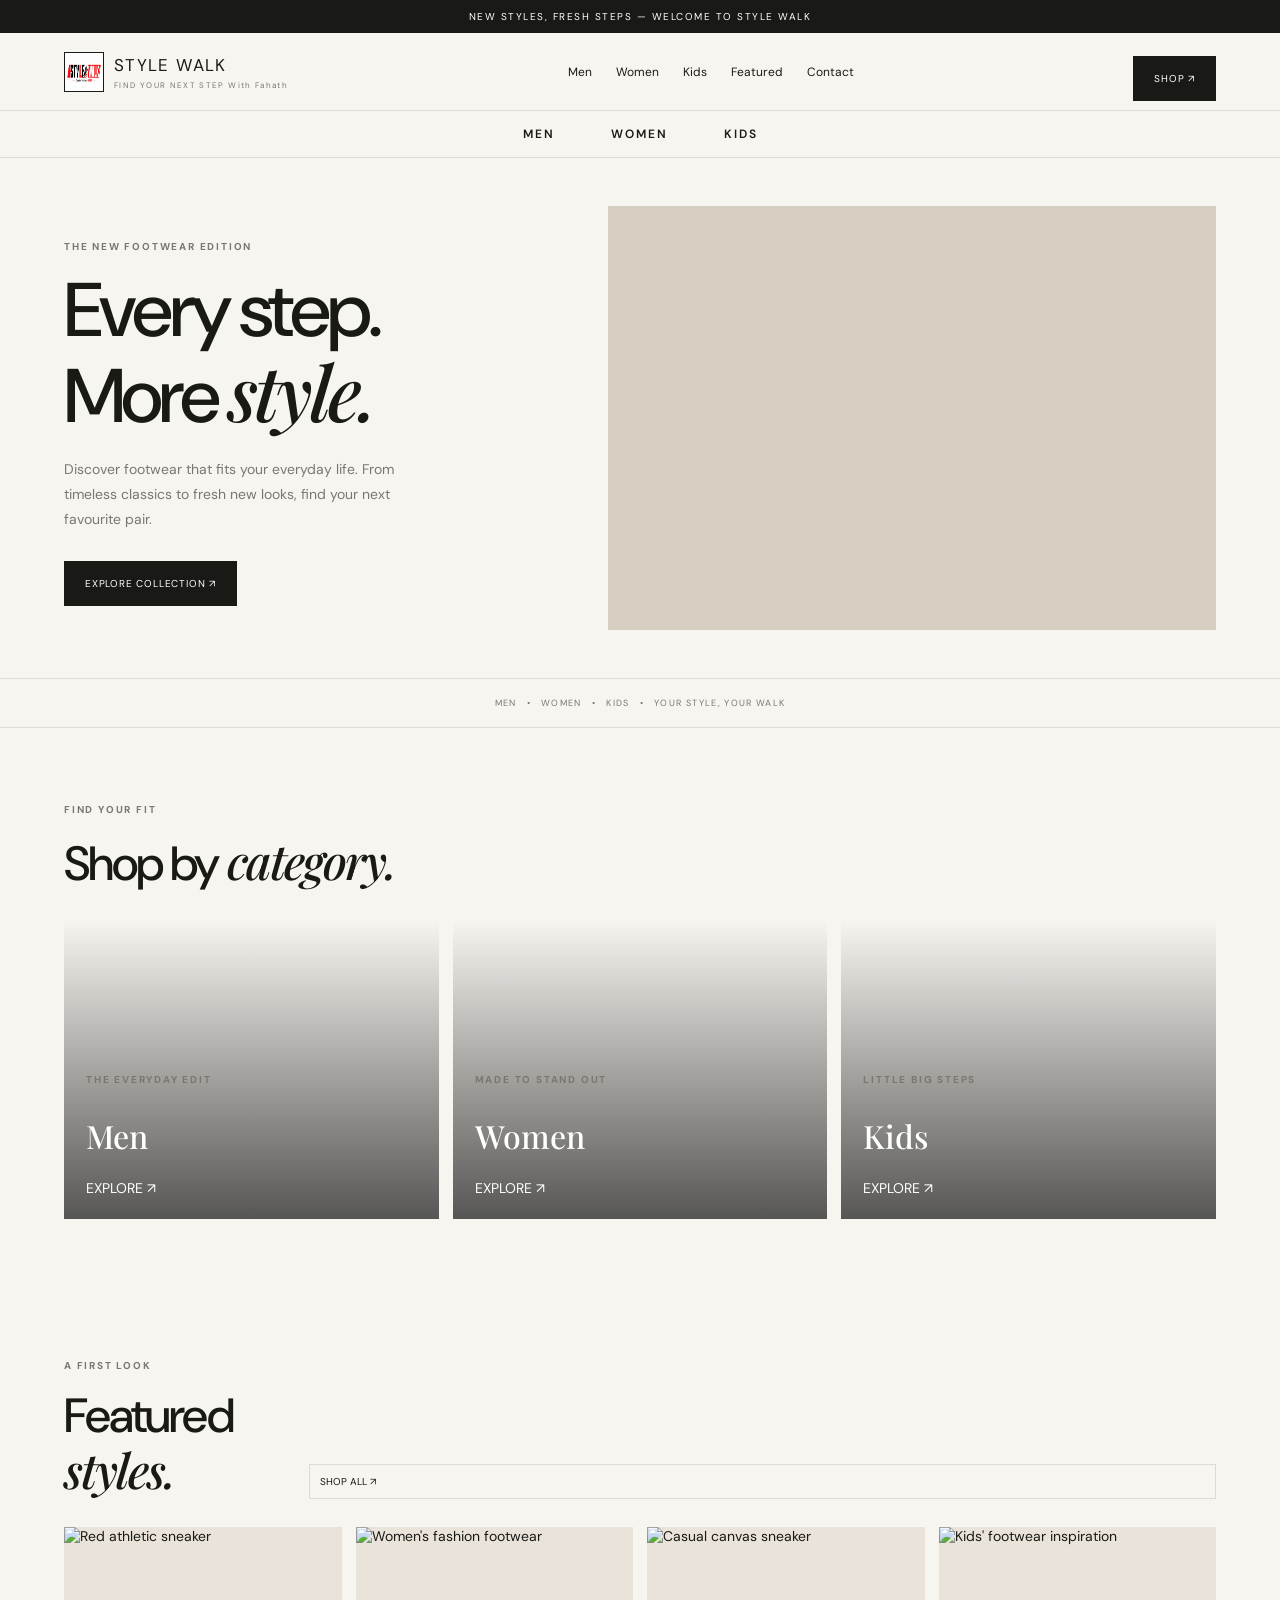
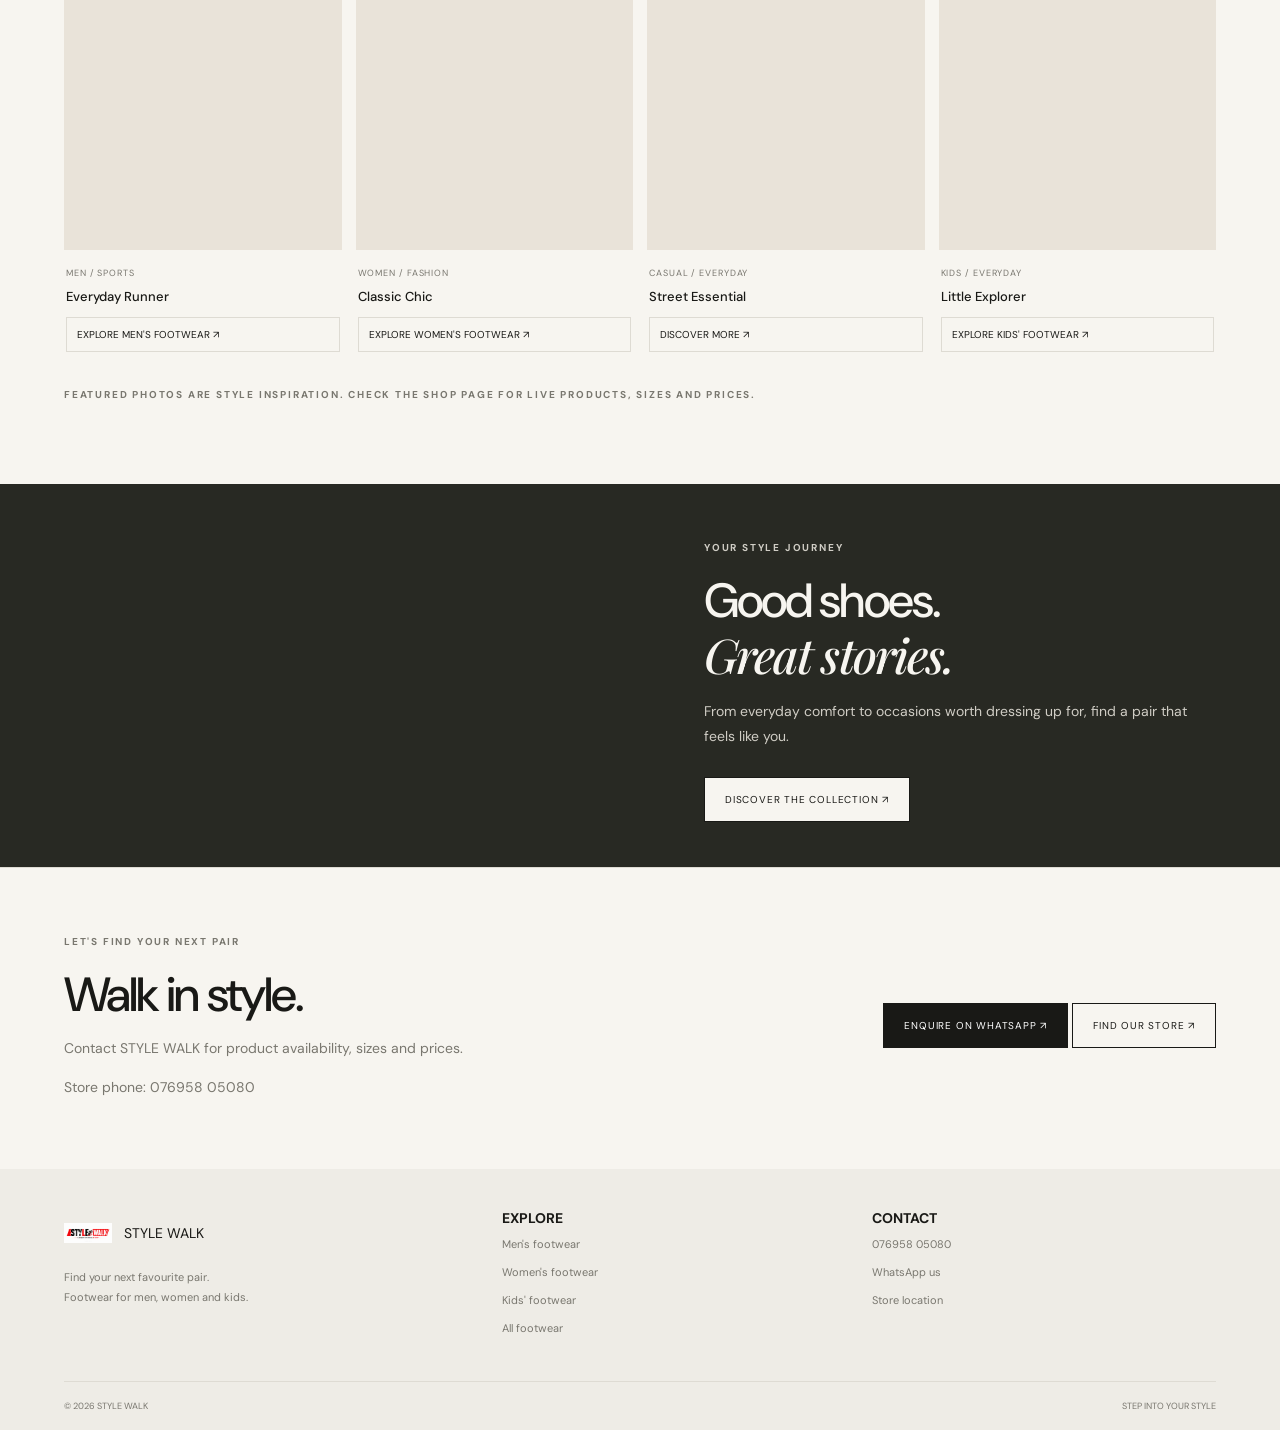
==== commit e46abf5e: "Update index.html" ====
--- a/index.html
+++ b/index.html
@@ -1,4 +1,3 @@
-
 <!DOCTYPE html>
 <html lang="en">
 <head>
@@ -101,7 +100,8 @@
       >
       <span>
         STYLE WALK
-        <small>FIND YOUR NEXT STEP</small>
+        <small>FIND YOUR NEXT STEP
+        With Fahath</small>
       </span>
     </a>
 
